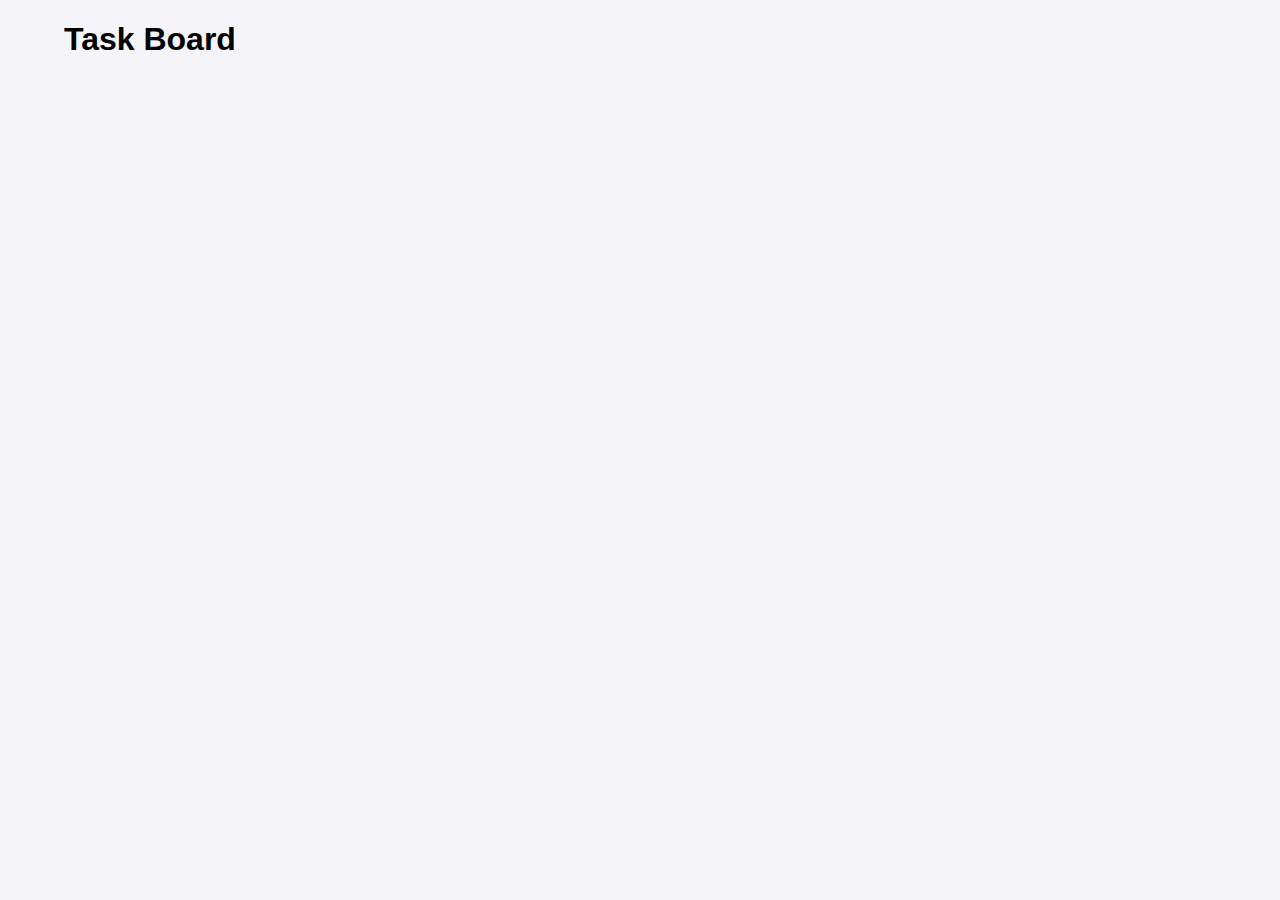
==== Integração ClickUP/index.html @ 1f2d604c "Inicio Tela Integrada ao ClickUP" ====
<!DOCTYPE html>
<html lang="en">

<head>
  <meta charset="UTF-8">
  <meta name="viewport" content="width=device-width, initial-scale=1.0">
  <title>Task Manager</title>
  <link rel="stylesheet" href="./style.css">
</head>

<body>

  <div class="container">
    <h1>Task Board</h1>

    <div class="task-board" id="board-geral">
      <!-- EM ANDAMENTO Section -->
      <!-- <div class="task-section">
        <h3>EM ANDAMENTO</h3>
        <div class="task-item">
          <span>Quero Solicitar um Reembolso - Pedro Sena</span>
          <div class="assignee">
            <span></span>
            <span class="due-date">Due: Sep 10</span>
          </div>
          <span class="priority high-priority">High</span>
        </div>
        <div class="task-item">
          <span>Não recebi minha Fatura - Thiago Rocha</span>
          <div class="assignee">
            <span></span>
            <span class="due-date">Due: Sep 16</span>
          </div>
          <span class="priority high-priority">High</span>
        </div>
        <div class="task-item">
          <span>Quero Solicitar um Reembolso - Lucas Müller</span>
          <div class="assignee">
            <span></span>
            <span class="due-date">Due: Sep 17</span>
          </div>
          <span class="priority high-priority">High</span>
        </div>
      </div> -->

      <!-- TO DO Section -->
      <!-- <div class="task-section">
        <h3>TO DO</h3>
        <div class="task-item">
          <span>Quero Solicitar um Reembolso - comercial@vall...</span>
          <div class="assignee">
            <span></span>
            <span class="due-date">Due: Sep 10 (4 days ago)</span>
          </div>
          <span class="priority low-priority">Normal</span>
        </div>
        <div class="task-item">
          <span>Outro Assunto - Leonardo Cardoso</span>
          <div class="assignee">
            <span></span>
            <span class="due-date">Due: Sep 17</span>
          </div>
          <span class="priority high-priority">High</span>
        </div>
      </div>
    </div> -->
  </div>

  <script src="script.js"></script>
</body>

</html>
---- Integração ClickUP/style.css ----
body {
  font-family: Arial, sans-serif;
  background-color: #f4f4f9;
  margin: 0;
  padding: 0;
}

.container {
  width: 90%;
  margin: 20px auto;
}

.task-board {
  display: flex;
  flex-direction: column;
  gap: 20px;
}

.task-section {
  background-color: #fff;
  border-radius: 10px;
  box-shadow: 0 4px 8px rgba(0, 0, 0, 0.1);
  padding: 10px;
}

.task-section h3 {
  margin: 0;
  font-size: 1.2em;
}

.task-item {
  display: flex;
  align-items: center;
  justify-content: space-between;
  padding: 10px;
  border-bottom: 1px solid #e0e0e0;
}

.task-item:last-child {
  border-bottom: none;
}

.task-item span {
  font-size: 0.9em;
}

.assignee {
  display: flex;
  align-items: center;
  gap: 5px;
}

.priority {
  font-weight: bold;
}

.low-priority {
  color: green;
}
.normal-priority {
  color: blue;
}
.high-priority , .urgent-priority {
  color: red;
}

.due-date {
  font-size: 0.8em;
  color: gray;
}
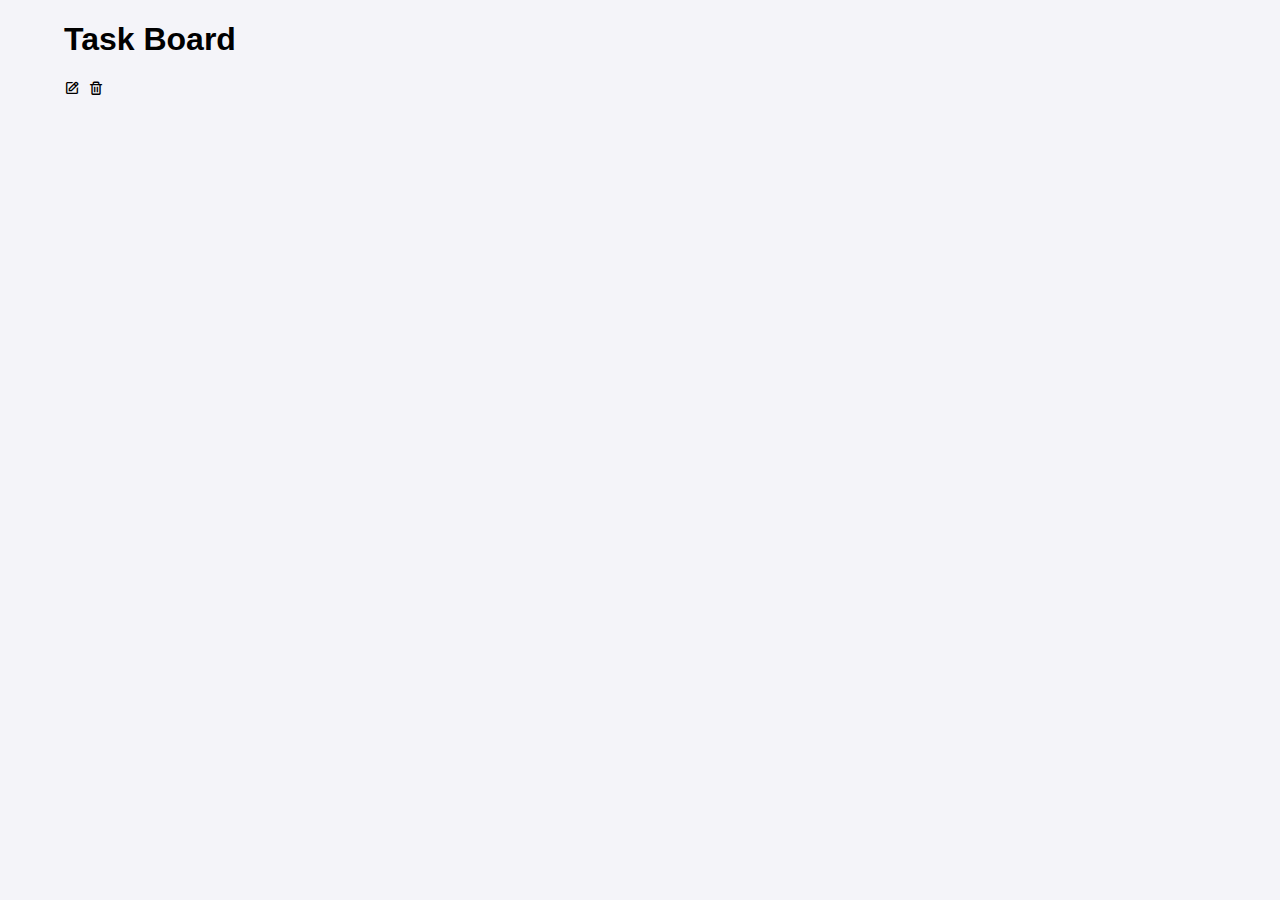
==== commit 5b2f1a03: "Merge pull request #1 from AninhaPardini/main" ====
--- a/Integração ClickUP/index.html
+++ b/Integração ClickUP/index.html
@@ -6,6 +6,8 @@
   <meta name="viewport" content="width=device-width, initial-scale=1.0">
   <title>Task Manager</title>
   <link rel="stylesheet" href="./style.css">
+  <link href='https://unpkg.com/boxicons@2.1.4/css/boxicons.min.css' rel='stylesheet'>
+
 </head>
 
 <body>
@@ -14,57 +16,28 @@
     <h1>Task Board</h1>
 
     <div class="task-board" id="board-geral">
-      <!-- EM ANDAMENTO Section -->
-      <!-- <div class="task-section">
-        <h3>EM ANDAMENTO</h3>
-        <div class="task-item">
-          <span>Quero Solicitar um Reembolso - Pedro Sena</span>
-          <div class="assignee">
-            <span></span>
-            <span class="due-date">Due: Sep 10</span>
-          </div>
-          <span class="priority high-priority">High</span>
-        </div>
-        <div class="task-item">
-          <span>Não recebi minha Fatura - Thiago Rocha</span>
-          <div class="assignee">
-            <span></span>
-            <span class="due-date">Due: Sep 16</span>
-          </div>
-          <span class="priority high-priority">High</span>
-        </div>
-        <div class="task-item">
-          <span>Quero Solicitar um Reembolso - Lucas Müller</span>
-          <div class="assignee">
-            <span></span>
-            <span class="due-date">Due: Sep 17</span>
-          </div>
-          <span class="priority high-priority">High</span>
-        </div>
-      </div> -->
+      <span class='bx bx-edit bx-xs'><span/>
+      <span class='bx bx-trash bx-xs' ><span/>
+      
+  </div>
 
-      <!-- TO DO Section -->
-      <!-- <div class="task-section">
-        <h3>TO DO</h3>
-        <div class="task-item">
-          <span>Quero Solicitar um Reembolso - comercial@vall...</span>
-          <div class="assignee">
-            <span></span>
-            <span class="due-date">Due: Sep 10 (4 days ago)</span>
-          </div>
-          <span class="priority low-priority">Normal</span>
-        </div>
-        <div class="task-item">
-          <span>Outro Assunto - Leonardo Cardoso</span>
-          <div class="assignee">
-            <span></span>
-            <span class="due-date">Due: Sep 17</span>
-          </div>
-          <span class="priority high-priority">High</span>
-        </div>
-      </div>
-    </div> -->
-  </div>
+  <dialog>
+    <form id="formEditTarefa">
+      <fieldset>
+        <legend>Editar Tarefa</legend>
+        <label>Nome da Tarefa</label>
+        <input type="text" id="inputNomeTarefa" placeholder="Nome da tarefa">
+        <label>Descrição</label>
+        <textarea id="inputDescricaoTarefa" placeholder="Descrição da tarefa"></textarea>
+        <label>Prioridade</label>
+        <select id="inputPrioridadeTarefa">
+          <option value="1">🟢 Low</option>
+          <option value="2">🔵 Normal</option>
+          <option value="3">🟠 High</option>
+          <option value="4">🔴 Urgent</option>
+      </fieldset>
+    </form>
+  </dialog>
 
   <script src="script.js"></script>
 </body>
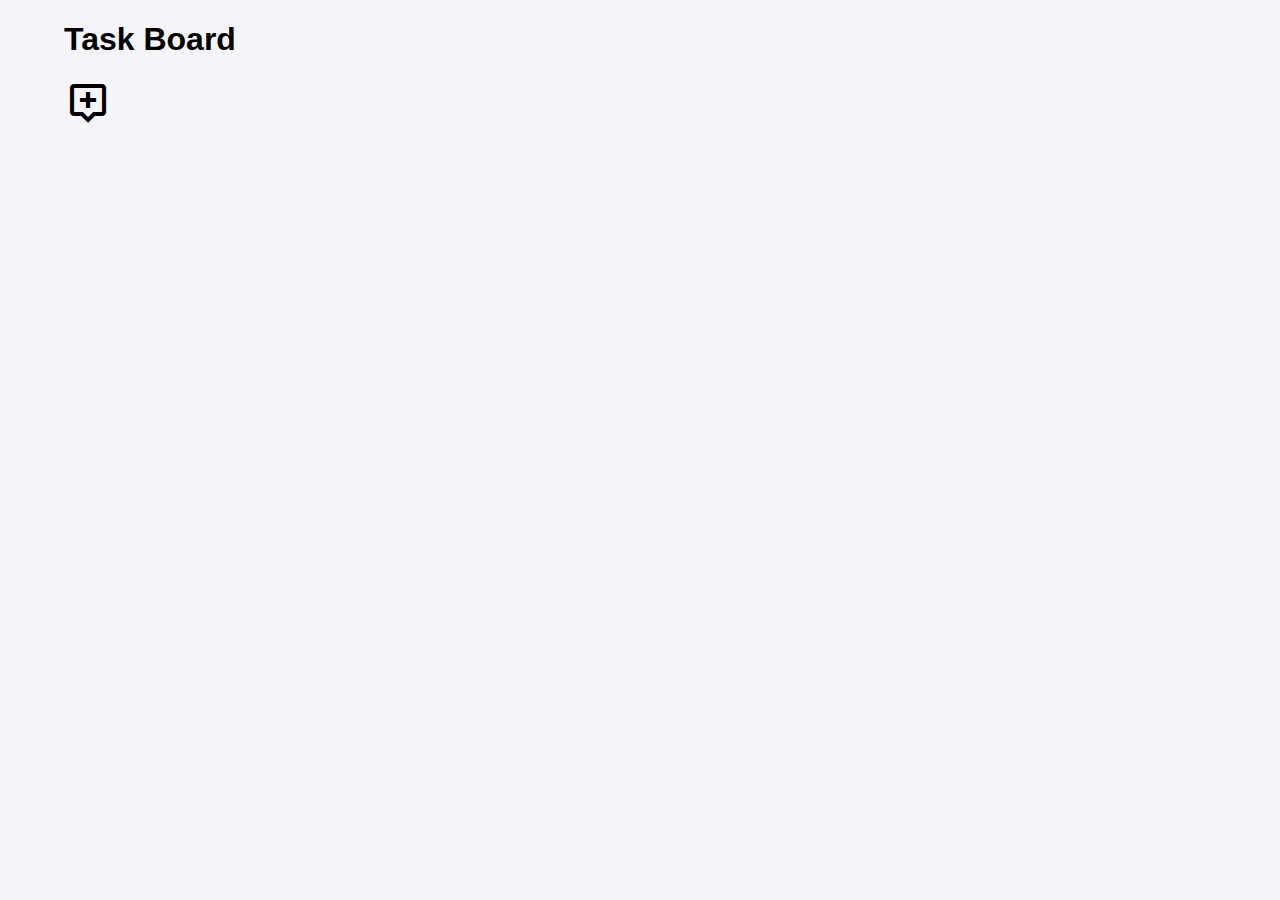
==== commit 94227b26: "Refactor task board and add functionality to create new tasks" ====
--- a/Integração ClickUP/index.html
+++ b/Integração ClickUP/index.html
@@ -16,13 +16,14 @@
     <h1>Task Board</h1>
 
     <div class="task-board" id="board-geral">
-      <span class='bx bx-edit bx-xs'><span/>
-      <span class='bx bx-trash bx-xs' ><span/>
+      <!-- <span class='bx bx-edit bx-xs'><span/>
+      <span class='bx bx-trash bx-xs' ><span/> -->
+      <span class='bx bx-message-alt-add bx-lg' id="btnCriarTarefa"></span>
       
   </div>
 
-  <dialog>
-    <form id="formEditTarefa">
+  <dialog id="modal">
+    <form id="formEditTarefa" >
       <fieldset>
         <legend>Editar Tarefa</legend>
         <label>Nome da Tarefa</label>
@@ -31,14 +32,37 @@
         <textarea id="inputDescricaoTarefa" placeholder="Descrição da tarefa"></textarea>
         <label>Prioridade</label>
         <select id="inputPrioridadeTarefa">
-          <option value="1">🟢 Low</option>
-          <option value="2">🔵 Normal</option>
-          <option value="3">🟠 High</option>
-          <option value="4">🔴 Urgent</option>
+          <option value="4">🟢 Low</option>
+          <option value="3">🔵 Normal</option>
+          <option value="2">🟠 High</option>
+          <option value="1">🔴 Urgent</option>
+        </select>
+        <button type="submit" id="cancelEditTask">Cancelar</button>
+        <button type="submit" id="saveEditTask">Salvar</button>
       </fieldset>
     </form>
   </dialog>
 
+  <dialog id="modalAddTask">
+    <form id="formAddTarefa">
+      <fieldset>
+        <legend>Adicionar Tarefa</legend>
+        <label>Nome da Tarefa</label>
+        <input type="text" id="inputNomeTarefaAdd" placeholder="Nome da tarefa">
+        <label>Descrição</label>
+        <textarea id="inputDescricaoTarefaAdd" placeholder="Descrição da tarefa"></textarea>
+        <label>Prioridade</label>
+        <select id="inputPrioridadeTarefaAdd">
+          <option value="4">🟢 Low</option>
+          <option value="3">🔵 Normal</option>
+          <option value="2">🟠 High</option>
+          <option value="1">🔴 Urgent</option>
+        </select>
+        <button type="submit" id="cancelAddTask">Cancelar</button>
+        <button type="submit" id="saveAddTask">Salvar</button>
+      </fieldset>
+    </form>
+  </dialog>
   <script src="script.js"></script>
 </body>
 
